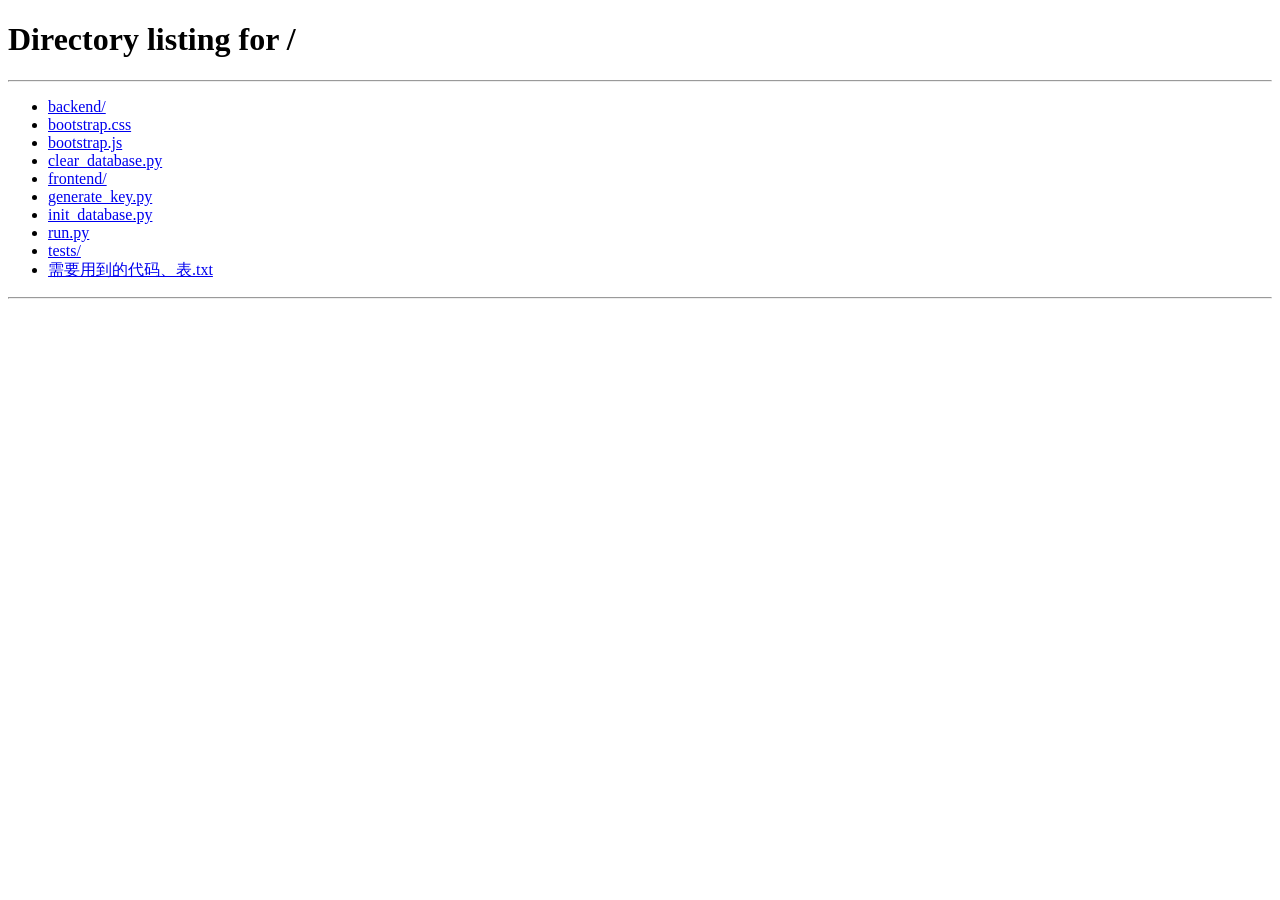
==== frontend/pages/admin-dashboard.html @ fc2952e3 "EMIS v1.3" ====
<!DOCTYPE html>
<html lang="zh-CN">

<head>
    <meta charset="UTF-8">
    <meta name="viewport" content="width=device-width, initial-scale=1.0">
    <title>管理员仪表板 - 教务管理系统</title>
    <link href="/css/bootstrap.min.css" rel="stylesheet">
    <link href="/css/style.css" rel="stylesheet">
    <style>
        .stat-card {
            transition: transform 0.3s ease;
        }

        .stat-card:hover {
            transform: translateY(-5px);
        }

        .chart-container {
            height: 300px;
            position: relative;
        }
    </style>
</head>

<body>
    <!-- 导航栏 -->
    <nav class="navbar navbar-expand-lg navbar-dark bg-dark">
        <div class="container-fluid">
            <a class="navbar-brand fw-bold" href="#">
                🛡️ 教务管理系统 - 管理员端
            </a>
            <div class="d-flex align-items-center">
                <span class="navbar-text me-3" id="adminName">管理员</span>
                <div class="dropdown">
                    <button class="btn btn-outline-light btn-sm dropdown-toggle" type="button" id="userMenu"
                        data-bs-toggle="dropdown">
                        <span id="currentUser">admin</span>
                    </button>
                    <ul class="dropdown-menu dropdown-menu-end">
                        <li><a class="dropdown-item" href="#" onclick="loadPage('profile')">个人信息</a></li>
                        <li>
                            <hr class="dropdown-divider">
                        </li>
                        <li><a class="dropdown-item" href="/api/auth/logout">注销</a></li>
                    </ul>
                </div>
            </div>
        </div>
    </nav>

    <!-- 主体内容 -->
    <div class="container-fluid mt-3">
        <div class="row">
            <!-- 侧边栏 -->
            <div class="col-lg-2 col-md-3 mb-3">
                <div class="card">
                    <div class="card-body">
                        <ul class="nav flex-column" id="sidebarMenu">
                            <li class="nav-item mb-2">
                                <button class="btn btn-outline-primary w-100 text-start" data-page="dashboard">
                                    仪表板
                                </button>
                            </li>
                            <li class="nav-item mb-2">
                                <button class="btn btn-outline-primary w-100 text-start" data-page="users">
                                    用户管理
                                </button>
                            </li>
                            <li class="nav-item mb-2">
                                <button class="btn btn-outline-primary w-100 text-start" data-page="students">
                                    学生管理
                                </button>
                            </li>
                            <li class="nav-item mb-2">
                                <button class="btn btn-outline-primary w-100 text-start" data-page="teachers">
                                    教师管理
                                </button>
                            </li>
                            <li class="nav-item mb-2">
                                <button class="btn btn-outline-primary w-100 text-start" data-page="courses">
                                    课程管理
                                </button>
                            </li>
                            <li class="nav-item mb-2">
                                <button class="btn btn-outline-primary w-100 text-start" data-page="logs">
                                    系统日志
                                </button>
                            </li>
                            <li class="nav-item mb-2">
                                <button class="btn btn-outline-primary w-100 text-start" data-page="security">
                                    安全审计
                                </button>
                            </li>
                        </ul>
                    </div>
                </div>
            </div>

            <!-- 主要内容区 -->
            <div class="col-lg-10 col-md-9">
                <div class="card">
                    <div class="card-body" id="mainContent">
                        <div class="text-center py-5">
                            <div class="spinner-border text-primary" role="status">
                                <span class="visually-hidden">加载中...</span>
                            </div>
                            <p class="mt-3">正在加载管理员仪表板...</p>
                        </div>
                    </div>
                </div>
            </div>
        </div>
    </div>

    <script src="/js/bootstrap.bundle.min.js"></script>
    <script>
        document.addEventListener('DOMContentLoaded', function () {
            checkAdminStatus();
            initializePage();
        });

        // 检查管理员状态
        async function checkAdminStatus() {
            try {
                const response = await fetch('/api/auth/current-user');
                if (!response.ok) {
                    window.location.href = '/';
                    return;
                }

                const user = await response.json();
                if (user.role !== 'admin') {
                    alert('权限不足，需要管理员权限');
                    window.location.href = '/';
                    return;
                }

                document.getElementById('adminName').textContent = user.name || user.username;
                document.getElementById('currentUser').textContent = user.username;
            } catch (error) {
                console.error('检查登录状态失败:', error);
                window.location.href = '/';
            }
        }

        // 初始化页面
        function initializePage() {
            const sidebarButtons = document.querySelectorAll('#sidebarMenu button');
            sidebarButtons.forEach(button => {
                button.addEventListener('click', function () {
                    sidebarButtons.forEach(btn => {
                        btn.classList.remove('active', 'btn-primary');
                        btn.classList.add('btn-outline-primary');
                    });

                    this.classList.remove('btn-outline-primary');
                    this.classList.add('active', 'btn-primary');

                    const page = this.dataset.page;
                    loadPage(page);
                });
            });

            loadPage('dashboard');
        }

        // 加载页面
        async function loadPage(page) {
            const mainContent = document.getElementById('mainContent');
            mainContent.innerHTML = `
                <div class="text-center py-5">
                    <div class="spinner-border text-primary" role="status">
                        <span class="visually-hidden">加载中...</span>
                    </div>
                    <p class="mt-3">正在加载...</p>
                </div>
            `;

            try {
                switch (page) {
                    case 'dashboard':
                        await loadDashboard();
                        break;
                    case 'users':
                        await loadUsers();
                        break;
                    case 'students':
                        await loadStudents();
                        break;
                    case 'teachers':
                        await loadTeachers();
                        break;
                    case 'courses':
                        await loadCourses();
                        break;
                    case 'logs':
                        await loadLogs();
                        break;
                    case 'security':
                        await loadSecurity();
                        break;
                    case 'profile':
                        await loadProfile();
                        break;
                    default:
                        await loadDashboard();
                }
            } catch (error) {
                console.error('加载页面失败:', error);
                showError('加载页面失败: ' + error.message);
            }
        }

        // 显示错误
        function showError(message) {
            const mainContent = document.getElementById('mainContent');
            mainContent.innerHTML = `
                <div class="alert alert-danger">
                    <h5 class="alert-heading">错误</h5>
                    <p>${message}</p>
                    <button class="btn btn-primary" onclick="location.reload()">刷新页面</button>
                </div>
            `;
        }

        // 加载仪表板
        async function loadDashboard() {
            try {
                // 获取统计数据
                const [usersRes, studentsRes, teachersRes, coursesRes, logsRes] = await Promise.all([
                    fetch('/api/admin/stats/users'),
                    fetch('/api/admin/stats/students'),
                    fetch('/api/admin/stats/teachers'),
                    fetch('/api/admin/stats/courses'),
                    fetch('/api/admin/stats/logs')
                ]);

                // 由于这些API端点可能还未实现，我们使用模拟数据
                const stats = {
                    totalUsers: 150,
                    activeUsers: 142,
                    totalStudents: 120,
                    totalTeachers: 25,
                    totalCourses: 45,
                    activeCourses: 40,
                    recentLogs: 256
                };

                const mainContent = document.getElementById('mainContent');
                mainContent.innerHTML = `
                    <h4 class="mb-4">系统仪表板</h4>
                    
                    <div class="row mb-4">
                        <div class="col-md-3 mb-3">
                            <div class="card stat-card bg-primary text-white">
                                <div class="card-body">
                                    <h5 class="card-title">用户总数</h5>
                                    <h2 class="display-4">${stats.totalUsers}</h2>
                                    <p class="card-text">${stats.activeUsers} 活跃用户</p>
                                </div>
                            </div>
                        </div>
                        <div class="col-md-3 mb-3">
                            <div class="card stat-card bg-success text-white">
                                <div class="card-body">
                                    <h5 class="card-title">学生</h5>
                                    <h2 class="display-4">${stats.totalStudents}</h2>
                                    <p class="card-text">在读学生</p>
                                </div>
                            </div>
                        </div>
                        <div class="col-md-3 mb-3">
                            <div class="card stat-card bg-info text-white">
                                <div class="card-body">
                                    <h5 class="card-title">教师</h5>
                                    <h2 class="display-4">${stats.totalTeachers}</h2>
                                    <p class="card-text">在职教师</p>
                                </div>
                            </div>
                        </div>
                        <div class="col-md-3 mb-3">
                            <div class="card stat-card bg-warning text-white">
                                <div class="card-body">
                                    <h5 class="card-title">课程</h5>
                                    <h2 class="display-4">${stats.totalCourses}</h2>
                                    <p class="card-text">${stats.activeCourses} 门进行中</p>
                                </div>
                            </div>
                        </div>
                    </div>
                    
                    <div class="row">
                        <div class="col-md-8">
                            <div class="card">
                                <div class="card-header">
                                    <h5 class="mb-0">近期活动</h5>
                                </div>
                                <div class="card-body">
                                    <div class="alert alert-info">
                                        <p class="mb-0">系统日志功能已记录 ${stats.recentLogs} 条操作记录</p>
                                        <a href="#" class="btn btn-sm btn-primary mt-2" onclick="loadPage('logs')">查看日志</a>
                                    </div>
                                </div>
                            </div>
                        </div>
                        <div class="col-md-4">
                            <div class="card">
                                <div class="card-header">
                                    <h5 class="mb-0">快速操作</h5>
                                </div>
                                <div class="card-body">
                                    <div class="d-grid gap-2">
                                        <button class="btn btn-outline-primary" data-page="users">管理用户</button>
                                        <button class="btn btn-outline-success" data-page="courses">管理课程</button>
                                        <button class="btn btn-outline-info" data-page="logs">查看日志</button>
                                        <button class="btn btn-outline-warning" data-page="security">安全审计</button>
                                    </div>
                                </div>
                            </div>
                        </div>
                    </div>
                    
                    <div class="card mt-4">
                        <div class="card-header">
                            <h5 class="mb-0">系统信息</h5>
                        </div>
                        <div class="card-body">
                            <ul class="list-group list-group-flush">
                                <li class="list-group-item">
                                    <strong>系统版本：</strong>教务管理系统 v1.0
                                </li>
                                <li class="list-group-item">
                                    <strong>数据加密：</strong>已启用（AES-256 + bcrypt）
                                </li>
                                <li class="list-group-item">
                                    <strong>最后检查：</strong>${new Date().toLocaleString()}
                                </li>
                            </ul>
                        </div>
                    </div>
                `;

                // 添加快速操作按钮事件
                mainContent.querySelectorAll('[data-page]').forEach(button => {
                    button.addEventListener('click', function () {
                        const page = this.dataset.page;
                        loadPage(page);
                    });
                });
            } catch (error) {
                throw error;
            }
        }

        // 其他管理页面函数（用户管理、学生管理、教师管理、课程管理、日志管理、安全审计）
        // 由于篇幅限制，这里只展示框架，实际实现需要调用相应的API端点

        // 加载用户管理
        async function loadUsers() {
            const mainContent = document.getElementById('mainContent');
            mainContent.innerHTML = `
                <div class="d-flex justify-content-between align-items-center mb-4">
                    <h4>用户管理</h4>
                    <button class="btn btn-primary" onclick="addUser()">
                        添加用户
                    </button>
                </div>
                
                <div class="alert alert-info">
                    用户管理功能正在开发中...
                </div>
                
                <div class="text-center py-5">
                    <p class="text-muted">请等待后续更新</p>
                </div>
            `;
        }

        // 加载学生管理
        async function loadStudents() {
            const mainContent = document.getElementById('mainContent');
            mainContent.innerHTML = `
                <h4 class="mb-4">学生管理</h4>
                <div class="alert alert-info">
                    学生管理功能正在开发中...
                </div>
            `;
        }

        // 加载教师管理
        async function loadTeachers() {
            const mainContent = document.getElementById('mainContent');
            mainContent.innerHTML = `
                <h4 class="mb-4">教师管理</h4>
                <div class="alert alert-info">
                    教师管理功能正在开发中...
                </div>
            `;
        }

        // 加载课程管理
        async function loadCourses() {
            try {
                const response = await fetch('/api/course/');
                const result = await response.json();

                let coursesHTML = '';
                if (result.success && result.data && result.data.length > 0) {
                    coursesHTML = `
                        <div class="table-responsive">
                            <table class="table table-hover">
                                <thead>
                                    <tr>
                                        <th>课程号</th>
                                        <th>课程名称</th>
                                        <th>学分</th>
                                        <th>类型</th>
                                        <th>学期</th>
                                        <th>教师</th>
                                        <th>容量</th>
                                        <th>操作</th>
                                    </tr>
                                </thead>
                                <tbody>
                                    ${result.data.map(course => `
                                        <tr>
                                            <td>${course.course_id}</td>
                                            <td>${course.course_name}</td>
                                            <td>${course.credits}</td>
                                            <td>
                                                <span class="badge ${course.type === 'compulsory' ? 'bg-primary' : course.type === 'elective' ? 'bg-success' : 'bg-info'}">
                                                    ${course.type_name}
                                                </span>
                                            </td>
                                            <td>${course.semester}</td>
                                            <td>${course.teacher_name}</td>
                                            <td>${course.current_enrollment}/${course.capacity}</td>
                                            <td>
                                                <button class="btn btn-sm btn-outline-primary" onclick="viewCourse('${course.course_id}')">
                                                    查看
                                                </button>
                                                <button class="btn btn-sm btn-outline-danger ms-1" onclick="deleteCourse('${course.course_id}', '${course.course_name}')">
                                                    删除
                                                </button>
                                            </td>
                                        </tr>
                                    `).join('')}
                                </tbody>
                            </table>
                        </div>
                    `;
                } else {
                    coursesHTML = `
                        <div class="alert alert-warning">
                            暂无课程数据
                        </div>
                    `;
                }

                const mainContent = document.getElementById('mainContent');
                mainContent.innerHTML = `
                    <div class="d-flex justify-content-between align-items-center mb-4">
                        <h4>课程管理</h4>
                        <div>
                            <button class="btn btn-outline-primary" onclick="searchCourses()">
                                搜索课程
                            </button>
                            <button class="btn btn-primary ms-2" onclick="addCourse()">
                                添加课程
                            </button>
                        </div>
                    </div>
                    
                    ${coursesHTML}
                `;
            } catch (error) {
                throw error;
            }
        }

        // 查看课程详情
        function viewCourse(courseId) {
            alert(`查看课程: ${courseId} (功能开发中)`);
        }

        // 删除课程
        async function deleteCourse(courseId, courseName) {
            if (!confirm(`确定要删除课程 "${courseName}" 吗？此操作不可恢复！`)) return;

            try {
                const response = await fetch(`/api/course/${courseId}`, {
                    method: 'DELETE'
                });

                const result = await response.json();
                if (result.success) {
                    alert('课程删除成功');
                    loadCourses();
                } else {
                    alert('删除失败: ' + result.error);
                }
            } catch (error) {
                alert('网络错误，请稍后重试');
            }
        }

        // 搜索课程
        function searchCourses() {
            alert('搜索功能开发中');
        }

        // 添加课程
        function addCourse() {
            alert('添加课程功能开发中');
        }

        // 加载日志管理
        async function loadLogs() {
            const mainContent = document.getElementById('mainContent');
            mainContent.innerHTML = `
                <h4 class="mb-4">系统日志</h4>
                <div class="alert alert-info">
                    日志管理功能正在开发中...
                </div>
            `;
        }

        // 加载安全审计
        async function loadSecurity() {
            const mainContent = document.getElementById('mainContent');
            mainContent.innerHTML = `
                <h4 class="mb-4">安全审计</h4>
                <div class="alert alert-success">
                    <h5 class="alert-heading">安全状态良好</h5>
                    <ul class="mb-0">
                        <li>敏感信息加密：已启用（身份证、手机号）</li>
                        <li>密码存储：bcrypt加盐哈希</li>
                        <li>成绩完整性保护：SHA-256哈希校验</li>
                        <li>操作日志：已启用审计跟踪</li>
                    </ul>
                </div>
            `;
        }

        // 加载个人信息
        async function loadProfile() {
            try {
                const response = await fetch('/api/auth/current-user');
                const user = await response.json();

                const mainContent = document.getElementById('mainContent');
                mainContent.innerHTML = `
                    <h4 class="mb-4">管理员信息</h4>
                    
                    <div class="card">
                        <div class="card-body">
                            <div class="row">
                                <div class="col-md-6">
                                    <div class="mb-3">
                                        <label class="form-label">用户名</label>
                                        <p class="fs-5">${user.username}</p>
                                    </div>
                                    <div class="mb-3">
                                        <label class="form-label">角色</label>
                                        <p class="fs-5">
                                            <span class="badge bg-danger">管理员</span>
                                        </p>
                                    </div>
                                </div>
                                <div class="col-md-6">
                                    <div class="mb-3">
                                        <label class="form-label">用户ID</label>
                                        <p class="fs-5">${user.user_id}</p>
                                    </div>
                                    <div class="mb-3">
                                        <label class="form-label">状态</label>
                                        <p class="fs-5">
                                            <span class="badge ${user.status === 'active' ? 'bg-success' : 'bg-warning'}">
                                                ${user.status === 'active' ? '活跃' : '禁用'}
                                            </span>
                                        </p>
                                    </div>
                                </div>
                            </div>
                            
                            ${user.last_login ? `
                                <div class="alert alert-info">
                                    <strong>最后登录：</strong>${new Date(user.last_login).toLocaleString()}
                                </div>
                            ` : ''}
                        </div>
                    </div>
                `;
            } catch (error) {
                throw error;
            }
        }
    </script>
</body>

</html>
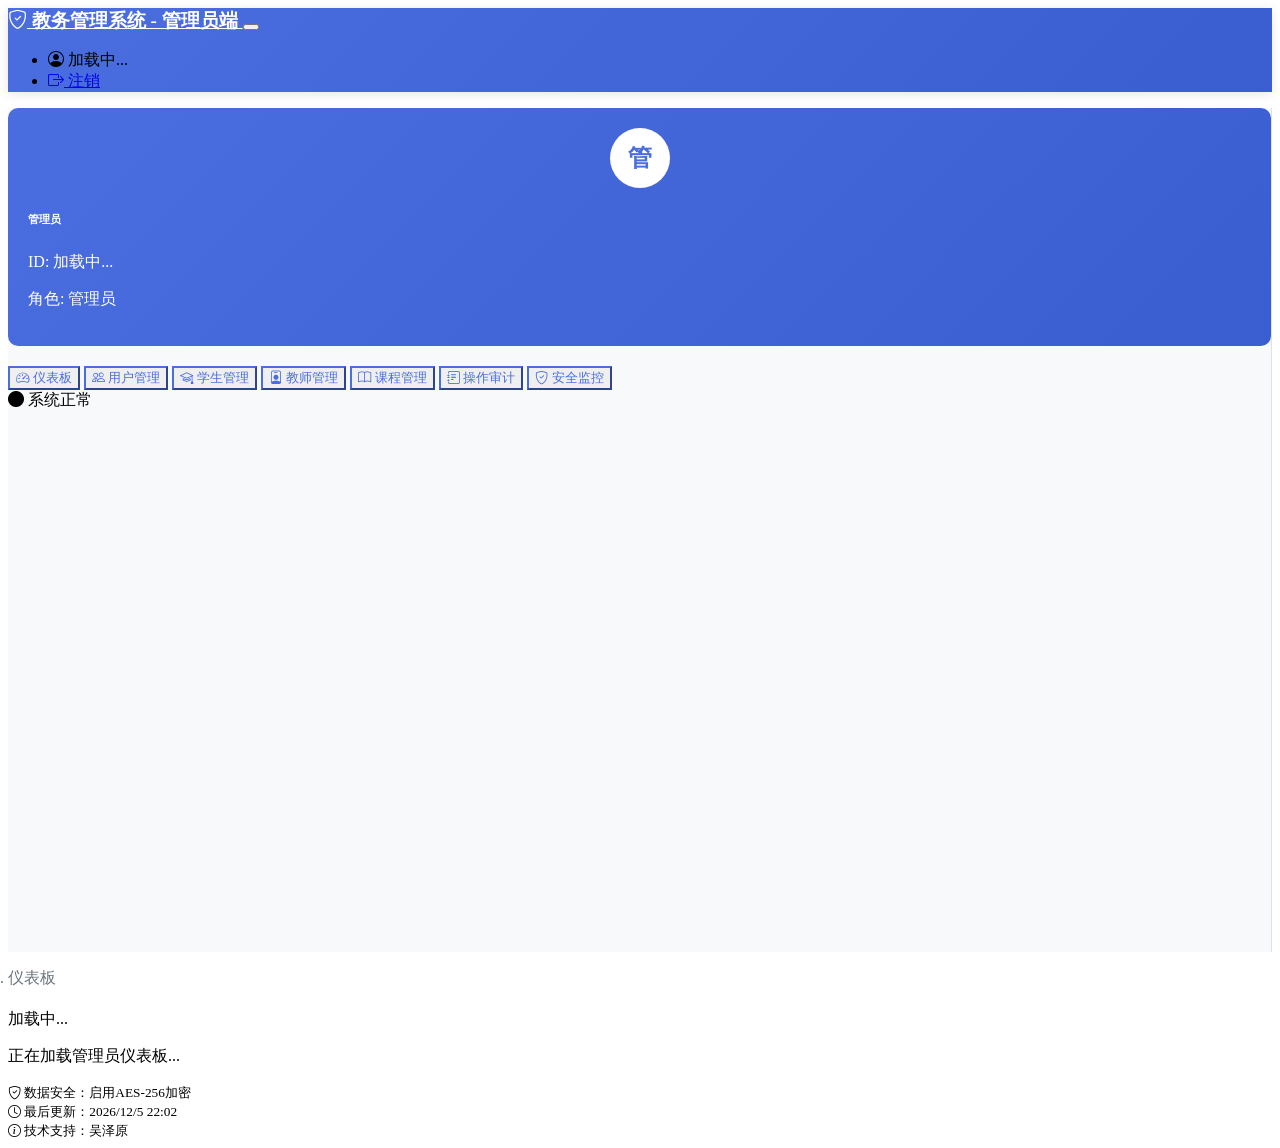
==== commit 322358e6: "EMIS v2.0" ====
--- a/frontend/pages/admin-dashboard.html
+++ b/frontend/pages/admin-dashboard.html
@@ -5,107 +5,418 @@
     <meta charset="UTF-8">
     <meta name="viewport" content="width=device-width, initial-scale=1.0">
     <title>管理员仪表板 - 教务管理系统</title>
+
+    <!-- Bootstrap 5 CSS -->
     <link href="/css/bootstrap.min.css" rel="stylesheet">
+
+    <!-- Bootstrap Icons -->
+    <link rel="stylesheet" href="https://cdn.jsdelivr.net/npm/bootstrap-icons@1.10.0/font/bootstrap-icons.css">
+
+    <!-- 自定义CSS -->
     <link href="/css/style.css" rel="stylesheet">
+
+    <!-- 管理员特定样式 -->
     <style>
+        /* 管理员主题颜色 */
+        :root {
+            --admin-primary: #4a6ee0;
+            --admin-secondary: #6c757d;
+            --admin-success: #28a745;
+            --admin-danger: #dc3545;
+            --admin-warning: #ffc107;
+            --admin-info: #17a2b8;
+        }
+
+        /* 导航栏样式 */
+        .navbar-admin {
+            background: linear-gradient(135deg, var(--admin-primary) 0%, #3a5ed0 100%);
+            box-shadow: 0 2px 10px rgba(0, 0, 0, 0.1);
+        }
+
+        .navbar-admin .navbar-brand {
+            color: white;
+            font-weight: 700;
+            font-size: 1.2rem;
+        }
+
+        .navbar-admin .navbar-brand:hover {
+            color: rgba(255, 255, 255, 0.9);
+        }
+
+        /* 侧边栏样式 */
+        .admin-sidebar {
+            background: #f8f9fa;
+            border-right: 1px solid #dee2e6;
+            min-height: calc(100vh - 56px);
+        }
+
+        .admin-sidebar .nav-link {
+            color: #495057;
+            padding: 12px 15px;
+            border-radius: 6px;
+            margin-bottom: 5px;
+            transition: all 0.3s ease;
+        }
+
+        .admin-sidebar .nav-link:hover {
+            background-color: #e9ecef;
+            color: var(--admin-primary);
+        }
+
+        .admin-sidebar .nav-link.active {
+            background-color: var(--admin-primary);
+            color: white;
+            font-weight: 600;
+        }
+
+        .admin-sidebar .nav-link i {
+            width: 20px;
+            text-align: center;
+            margin-right: 10px;
+        }
+
+        /* 管理员信息卡片 */
+        .admin-info-card {
+            background: linear-gradient(135deg, var(--admin-primary) 0%, #3a5ed0 100%);
+            color: white;
+            border-radius: 10px;
+            padding: 20px;
+            margin-bottom: 20px;
+        }
+
+        .admin-info-card .admin-avatar {
+            width: 60px;
+            height: 60px;
+            background: white;
+            color: var(--admin-primary);
+            border-radius: 50%;
+            display: flex;
+            align-items: center;
+            justify-content: center;
+            font-size: 24px;
+            font-weight: bold;
+            margin: 0 auto 15px;
+        }
+
+        /* 统计卡片样式 */
         .stat-card {
-            transition: transform 0.3s ease;
+            border: none;
+            border-radius: 10px;
+            overflow: hidden;
+            transition: transform 0.3s ease, box-shadow 0.3s ease;
         }
 
         .stat-card:hover {
             transform: translateY(-5px);
-        }
-
-        .chart-container {
-            height: 300px;
-            position: relative;
+            box-shadow: 0 10px 20px rgba(0, 0, 0, 0.1);
+        }
+
+        .stat-card .card-header {
+            border: none;
+            font-weight: 600;
+        }
+
+        .stat-card .stat-number {
+            font-size: 2.5rem;
+            font-weight: 700;
+            margin: 10px 0;
+        }
+
+        /* 表格样式增强 */
+        .table-admin {
+            border-radius: 8px;
+            overflow: hidden;
+        }
+
+        .table-admin thead th {
+            background-color: #f8f9fa;
+            border-bottom: 2px solid #dee2e6;
+            font-weight: 600;
+            color: #495057;
+        }
+
+        .table-admin tbody tr {
+            transition: background-color 0.2s ease;
+        }
+
+        .table-admin tbody tr:hover {
+            background-color: rgba(74, 110, 224, 0.05);
+        }
+
+        /* 按钮样式 */
+        .btn-admin {
+            background-color: var(--admin-primary);
+            border-color: var(--admin-primary);
+            color: white;
+            font-weight: 500;
+            padding: 8px 16px;
+            border-radius: 6px;
+        }
+
+        .btn-admin:hover {
+            background-color: #3a5ed0;
+            border-color: #3a5ed0;
+            color: white;
+        }
+
+        .btn-outline-admin {
+            border-color: var(--admin-primary);
+            color: var(--admin-primary);
+        }
+
+        .btn-outline-admin:hover {
+            background-color: var(--admin-primary);
+            color: white;
+        }
+
+        /* 徽章样式 */
+        .badge-admin {
+            background-color: var(--admin-primary);
+        }
+
+        .badge-success-admin {
+            background-color: var(--admin-success);
+        }
+
+        .badge-danger-admin {
+            background-color: var(--admin-danger);
+        }
+
+        .badge-warning-admin {
+            background-color: var(--admin-warning);
+        }
+
+        .badge-info-admin {
+            background-color: var(--admin-info);
+        }
+
+        /* 面包屑导航 */
+        .breadcrumb-admin {
+            background-color: transparent;
+            padding: 0;
+            margin-bottom: 20px;
+        }
+
+        .breadcrumb-admin .breadcrumb-item a {
+            color: var(--admin-primary);
+            text-decoration: none;
+        }
+
+        .breadcrumb-admin .breadcrumb-item.active {
+            color: #6c757d;
+        }
+
+        /* 加载动画 */
+        .loading-overlay {
+            position: fixed;
+            top: 0;
+            left: 0;
+            right: 0;
+            bottom: 0;
+            background: rgba(255, 255, 255, 0.9);
+            display: flex;
+            align-items: center;
+            justify-content: center;
+            z-index: 9999;
+        }
+
+        /* 响应式调整 */
+        @media (max-width: 768px) {
+            .admin-sidebar {
+                min-height: auto;
+                border-right: none;
+                border-bottom: 1px solid #dee2e6;
+            }
+
+            .stat-card .stat-number {
+                font-size: 2rem;
+            }
+
+            .navbar-admin .navbar-brand {
+                font-size: 1rem;
+            }
+        }
+
+        /* 安全状态指示器 */
+        .security-status {
+            padding: 10px;
+            border-radius: 6px;
+            font-weight: 500;
+        }
+
+        .security-status.safe {
+            background-color: rgba(40, 167, 69, 0.1);
+            color: var(--admin-success);
+        }
+
+        .security-status.warning {
+            background-color: rgba(255, 193, 7, 0.1);
+            color: var(--admin-warning);
+        }
+
+        .security-status.danger {
+            background-color: rgba(220, 53, 69, 0.1);
+            color: var(--admin-danger);
+        }
+
+        /* 模态框样式 */
+        .modal-admin .modal-header {
+            background-color: var(--admin-primary);
+            color: white;
+        }
+
+        .modal-admin .modal-footer {
+            border-top: 1px solid #dee2e6;
         }
     </style>
 </head>
 
 <body>
     <!-- 导航栏 -->
-    <nav class="navbar navbar-expand-lg navbar-dark bg-dark">
+    <nav class="navbar navbar-expand-lg navbar-admin">
         <div class="container-fluid">
-            <a class="navbar-brand fw-bold" href="#">
-                🛡️ 教务管理系统 - 管理员端
+            <a class="navbar-brand" href="#">
+                <i class="bi bi-shield-check me-2"></i>
+                教务管理系统 - 管理员端
             </a>
-            <div class="d-flex align-items-center">
-                <span class="navbar-text me-3" id="adminName">管理员</span>
-                <div class="dropdown">
-                    <button class="btn btn-outline-light btn-sm dropdown-toggle" type="button" id="userMenu"
-                        data-bs-toggle="dropdown">
-                        <span id="currentUser">admin</span>
-                    </button>
-                    <ul class="dropdown-menu dropdown-menu-end">
-                        <li><a class="dropdown-item" href="#" onclick="loadPage('profile')">个人信息</a></li>
-                        <li>
-                            <hr class="dropdown-divider">
-                        </li>
-                        <li><a class="dropdown-item" href="/api/auth/logout">注销</a></li>
-                    </ul>
-                </div>
+
+            <!-- 移动端切换按钮 -->
+            <button class="navbar-toggler" type="button" data-bs-toggle="collapse" data-bs-target="#adminNavbar">
+                <span class="navbar-toggler-icon"></span>
+            </button>
+
+            <div class="collapse navbar-collapse" id="adminNavbar">
+                <ul class="navbar-nav ms-auto align-items-center">
+                    <li class="nav-item">
+                        <span class="navbar-text text-white me-3" id="adminName">
+                            <i class="bi bi-person-circle me-1"></i>
+                            加载中...
+                        </span>
+                    </li>
+                    <li class="nav-item">
+                        <a href="#" class="btn btn-sm btn-outline-light" id="logoutBtn">
+                            <i class="bi bi-box-arrow-right me-1"></i>
+                            注销
+                        </a>
+                    </li>
+                </ul>
             </div>
         </div>
     </nav>
 
     <!-- 主体内容 -->
-    <div class="container-fluid mt-3">
+    <div class="container-fluid">
         <div class="row">
             <!-- 侧边栏 -->
-            <div class="col-lg-2 col-md-3 mb-3">
-                <div class="card">
-                    <div class="card-body">
-                        <ul class="nav flex-column" id="sidebarMenu">
-                            <li class="nav-item mb-2">
-                                <button class="btn btn-outline-primary w-100 text-start" data-page="dashboard">
-                                    仪表板
-                                </button>
-                            </li>
-                            <li class="nav-item mb-2">
-                                <button class="btn btn-outline-primary w-100 text-start" data-page="users">
-                                    用户管理
-                                </button>
-                            </li>
-                            <li class="nav-item mb-2">
-                                <button class="btn btn-outline-primary w-100 text-start" data-page="students">
-                                    学生管理
-                                </button>
-                            </li>
-                            <li class="nav-item mb-2">
-                                <button class="btn btn-outline-primary w-100 text-start" data-page="teachers">
-                                    教师管理
-                                </button>
-                            </li>
-                            <li class="nav-item mb-2">
-                                <button class="btn btn-outline-primary w-100 text-start" data-page="courses">
-                                    课程管理
-                                </button>
-                            </li>
-                            <li class="nav-item mb-2">
-                                <button class="btn btn-outline-primary w-100 text-start" data-page="logs">
-                                    系统日志
-                                </button>
-                            </li>
-                            <li class="nav-item mb-2">
-                                <button class="btn btn-outline-primary w-100 text-start" data-page="security">
-                                    安全审计
-                                </button>
-                            </li>
-                        </ul>
+            <div class="col-lg-2 col-md-3 admin-sidebar p-0 d-print-none">
+                <div class="p-3">
+                    <!-- 管理员信息卡片 -->
+                    <div class="admin-info-card d-none d-md-block">
+                        <div class="admin-avatar" id="adminAvatar">
+                            管
+                        </div>
+                        <div class="text-center">
+                            <h6 class="mb-1" id="sidebarAdminName">管理员</h6>
+                            <p class="small mb-1" id="sidebarAdminId">ID: 加载中...</p>
+                            <p class="small mb-0" id="sidebarAdminRole">角色: 管理员</p>
+                        </div>
+                    </div>
+
+                    <!-- 导航菜单 -->
+                    <nav class="nav flex-column">
+                        <button class="btn btn-outline-admin text-start mb-2" data-page="dashboard">
+                            <i class="bi bi-speedometer2"></i> 仪表板
+                        </button>
+
+                        <button class="btn btn-outline-admin text-start mb-2" data-page="users">
+                            <i class="bi bi-people"></i> 用户管理
+                        </button>
+
+                        <button class="btn btn-outline-admin text-start mb-2" data-page="students">
+                            <i class="bi bi-mortarboard"></i> 学生管理
+                        </button>
+
+                        <button class="btn btn-outline-admin text-start mb-2" data-page="teachers">
+                            <i class="bi bi-person-badge"></i> 教师管理
+                        </button>
+
+                        <button class="btn btn-outline-admin text-start mb-2" data-page="courses">
+                            <i class="bi bi-book"></i> 课程管理
+                        </button>
+
+                        <button class="btn btn-outline-admin text-start mb-2" data-page="audit">
+                            <i class="bi bi-journal-text"></i> 操作审计
+                        </button>
+
+                        <button class="btn btn-outline-admin text-start mb-2" data-page="security">
+                            <i class="bi bi-shield-check"></i> 安全监控
+                        </button>
+                    </nav>
+
+                    <!-- 系统状态 -->
+                    <div class="card mt-4">
+                        <div class="card-body p-2">
+                            <div class="row text-center small">
+                                <div class="col-12">
+                                    <i class="bi bi-circle-fill text-success me-1"></i>
+                                    <span class="text-muted">系统正常</span>
+                                </div>
+                            </div>
+                        </div>
                     </div>
                 </div>
             </div>
 
-            <!-- 主要内容区 -->
-            <div class="col-lg-10 col-md-9">
-                <div class="card">
-                    <div class="card-body" id="mainContent">
-                        <div class="text-center py-5">
-                            <div class="spinner-border text-primary" role="status">
-                                <span class="visually-hidden">加载中...</span>
+            <!-- 主内容区域 -->
+            <div class="col-lg-10 col-md-9 p-3">
+                <!-- 面包屑导航 -->
+                <nav aria-label="breadcrumb" class="mb-3">
+                    <ol class="breadcrumb breadcrumb-admin" id="breadcrumb">
+                        <li class="breadcrumb-item active">仪表板</li>
+                    </ol>
+                </nav>
+
+                <!-- 主内容卡片 -->
+                <div class="card shadow-sm">
+                    <div class="card-body p-0">
+                        <div id="mainContent">
+                            <!-- 内容将由JavaScript动态加载 -->
+                            <div class="text-center py-5">
+                                <div class="spinner-border text-primary" role="status">
+                                    <span class="visually-hidden">加载中...</span>
+                                </div>
+                                <p class="mt-3">正在加载管理员仪表板...</p>
                             </div>
-                            <p class="mt-3">正在加载管理员仪表板...</p>
+                        </div>
+                    </div>
+                </div>
+
+                <!-- 页脚信息 -->
+                <div class="row mt-3">
+                    <div class="col-md-12">
+                        <div class="card">
+                            <div class="card-body p-2">
+                                <div class="row text-center">
+                                    <div class="col-md-4 col-sm-12 mb-2 mb-md-0">
+                                        <small class="text-muted">
+                                            <i class="bi bi-shield-check text-success me-1"></i>
+                                            数据安全：启用AES-256加密
+                                        </small>
+                                    </div>
+                                    <div class="col-md-4 col-sm-12 mb-2 mb-md-0">
+                                        <small class="text-muted">
+                                            <i class="bi bi-clock me-1"></i>
+                                            最后更新：<span id="lastUpdateTime">刚刚</span>
+                                        </small>
+                                    </div>
+                                    <div class="col-md-4 col-sm-12">
+                                        <small class="text-muted">
+                                            <i class="bi bi-info-circle me-1"></i>
+                                            技术支持：吴泽原
+                                        </small>
+                                    </div>
+                                </div>
+                            </div>
                         </div>
                     </div>
                 </div>
@@ -113,488 +424,588 @@
         </div>
     </div>
 
+    <!-- 模态框容器（用于动态创建模态框） -->
+    <div id="modalContainer"></div>
+
+    <!-- 消息容器（用于显示临时消息） -->
+    <div id="messageContainer" style="position: fixed; top: 70px; right: 20px; z-index: 1050; max-width: 400px;"></div>
+
+    <!-- JavaScript文件 -->
+
+    <!-- Bootstrap 5 JS Bundle with Popper -->
     <script src="/js/bootstrap.bundle.min.js"></script>
+
+    <!-- 公共工具函数 -->
+    <script src="/js/common.js"></script>
+
+    <!-- 管理员功能模块 -->
+    <script src="/js/admin.js"></script>
+
+    <!-- 页面初始化脚本 -->
     <script>
+        // 页面加载完成后的初始化
         document.addEventListener('DOMContentLoaded', function () {
-            checkAdminStatus();
-            initializePage();
+            console.log('管理员页面DOM加载完成');
+
+            // 设置最后更新时间
+            updateLastUpdateTime();
+
+            // 每分钟更新一次时间
+            setInterval(updateLastUpdateTime, 60000);
+
+            // 绑定侧边栏按钮点击事件
+            bindSidebarEvents();
+
+            // 检查URL参数，如果有指定页面则加载
+            checkUrlPageParam();
+
+            // 添加键盘快捷键
+            setupKeyboardShortcuts();
         });
 
-        // 检查管理员状态
-        async function checkAdminStatus() {
-            try {
-                const response = await fetch('/api/auth/current-user');
-                if (!response.ok) {
-                    window.location.href = '/';
+        /**
+         * 更新最后更新时间显示
+         */
+        function updateLastUpdateTime() {
+            const now = new Date();
+            const timeString = now.toLocaleTimeString('zh-CN', {
+                hour: '2-digit',
+                minute: '2-digit'
+            });
+            const dateString = now.toLocaleDateString('zh-CN');
+
+            const timeElement = document.getElementById('lastUpdateTime');
+            if (timeElement) {
+                timeElement.textContent = `${dateString} ${timeString}`;
+            }
+        }
+
+        /**
+         * 绑定侧边栏事件
+         */
+        function bindSidebarEvents() {
+            const sidebarButtons = document.querySelectorAll('.admin-sidebar button[data-page]');
+            sidebarButtons.forEach(button => {
+                button.addEventListener('click', function () {
+                    const page = this.getAttribute('data-page');
+
+                    // 更新按钮激活状态
+                    sidebarButtons.forEach(btn => {
+                        btn.classList.remove('active', 'btn-admin');
+                        btn.classList.add('btn-outline-admin');
+                    });
+
+                    this.classList.remove('btn-outline-admin');
+                    this.classList.add('active', 'btn-admin');
+
+                    // 加载页面
+                    if (typeof adminDashboard !== 'undefined' && adminDashboard.loadPage) {
+                        adminDashboard.loadPage(page);
+                    }
+
+                    // 更新面包屑导航
+                    updateBreadcrumb(page);
+
+                    // 更新URL（不刷新页面）
+                    updateUrlPageParam(page);
+                });
+            });
+        }
+
+        /**
+         * 更新面包屑导航
+         */
+        function updateBreadcrumb(page) {
+            const breadcrumb = document.getElementById('breadcrumb');
+            if (!breadcrumb) return;
+
+            const pageNames = {
+                'dashboard': '仪表板',
+                'users': '用户管理',
+                'students': '学生管理',
+                'teachers': '教师管理',
+                'courses': '课程管理',
+                'audit': '操作审计',
+                'security': '安全监控'
+            };
+
+            const pageName = pageNames[page] || page;
+
+            breadcrumb.innerHTML = `
+                <li class="breadcrumb-item">
+                    <a href="#" onclick="loadPage('dashboard')">首页</a>
+                </li>
+                <li class="breadcrumb-item active">${pageName}</li>
+            `;
+        }
+
+        /**
+         * 检查URL参数并加载相应页面
+         */
+        function checkUrlPageParam() {
+            const urlParams = new URLSearchParams(window.location.search);
+            const page = urlParams.get('page');
+
+            if (page && typeof adminDashboard !== 'undefined' && adminDashboard.loadPage) {
+                // 找到对应的侧边栏按钮并点击
+                const sidebarButton = document.querySelector(`.admin-sidebar button[data-page="${page}"]`);
+                if (sidebarButton) {
+                    sidebarButton.click();
+                }
+            }
+        }
+
+        /**
+         * 更新URL页面参数
+         */
+        function updateUrlPageParam(page) {
+            const url = new URL(window.location);
+            if (page === 'dashboard') {
+                url.searchParams.delete('page');
+            } else {
+                url.searchParams.set('page', page);
+            }
+            window.history.pushState({}, '', url);
+        }
+
+        /**
+         * 加载页面（供面包屑导航使用）
+         */
+        function loadPage(page) {
+            if (typeof adminDashboard !== 'undefined' && adminDashboard.loadPage) {
+                adminDashboard.loadPage(page);
+            }
+            updateUrlPageParam(page);
+            return false; // 阻止链接默认行为
+        }
+
+        /**
+         * 设置键盘快捷键
+         */
+        function setupKeyboardShortcuts() {
+            document.addEventListener('keydown', function (e) {
+                // 检查是否在输入框中，如果是则不触发快捷键
+                if (e.target.tagName === 'INPUT' || e.target.tagName === 'TEXTAREA' || e.target.isContentEditable) {
                     return;
                 }
 
-                const user = await response.json();
-                if (user.role !== 'admin') {
-                    alert('权限不足，需要管理员权限');
-                    window.location.href = '/';
-                    return;
+                // Alt + 数字键：快速导航
+                if (e.altKey) {
+                    switch (e.key) {
+                        case '1':
+                            e.preventDefault();
+                            loadPage('dashboard');
+                            break;
+                        case '2':
+                            e.preventDefault();
+                            loadPage('users');
+                            break;
+                        case '3':
+                            e.preventDefault();
+                            loadPage('students');
+                            break;
+                        case '4':
+                            e.preventDefault();
+                            loadPage('teachers');
+                            break;
+                        case '5':
+                            e.preventDefault();
+                            loadPage('courses');
+                            break;
+                        case '6':
+                            e.preventDefault();
+                            loadPage('audit');
+                            break;
+                        case '7':
+                            e.preventDefault();
+                            loadPage('security');
+                            break;
+                        case 'r':
+                        case 'R':
+                            e.preventDefault();
+                            if (typeof adminDashboard !== 'undefined' && adminDashboard.currentPage) {
+                                adminDashboard.loadPage(adminDashboard.currentPage);
+                            }
+                            break;
+                    }
                 }
 
-                document.getElementById('adminName').textContent = user.name || user.username;
-                document.getElementById('currentUser').textContent = user.username;
-            } catch (error) {
-                console.error('检查登录状态失败:', error);
-                window.location.href = '/';
-            }
-        }
-
-        // 初始化页面
-        function initializePage() {
-            const sidebarButtons = document.querySelectorAll('#sidebarMenu button');
-            sidebarButtons.forEach(button => {
-                button.addEventListener('click', function () {
-                    sidebarButtons.forEach(btn => {
-                        btn.classList.remove('active', 'btn-primary');
-                        btn.classList.add('btn-outline-primary');
+                // ESC键：关闭所有模态框
+                if (e.key === 'Escape') {
+                    const modals = document.querySelectorAll('.modal.show');
+                    modals.forEach(modal => {
+                        const modalInstance = bootstrap.Modal.getInstance(modal);
+                        if (modalInstance) {
+                            modalInstance.hide();
+                        }
                     });
-
-                    this.classList.remove('btn-outline-primary');
-                    this.classList.add('active', 'btn-primary');
-
-                    const page = this.dataset.page;
-                    loadPage(page);
-                });
+                }
             });
-
-            loadPage('dashboard');
-        }
-
-        // 加载页面
-        async function loadPage(page) {
-            const mainContent = document.getElementById('mainContent');
-            mainContent.innerHTML = `
-                <div class="text-center py-5">
-                    <div class="spinner-border text-primary" role="status">
-                        <span class="visually-hidden">加载中...</span>
+        }
+
+        /**
+         * 显示加载覆盖层
+         */
+        function showLoadingOverlay(message = '加载中...') {
+            let overlay = document.getElementById('loadingOverlay');
+
+            if (!overlay) {
+                overlay = document.createElement('div');
+                overlay.id = 'loadingOverlay';
+                overlay.className = 'loading-overlay';
+                overlay.innerHTML = `
+                    <div class="text-center">
+                        <div class="spinner-border text-primary" role="status" style="width: 3rem; height: 3rem;">
+                            <span class="visually-hidden">加载中...</span>
+                        </div>
+                        <p class="mt-3 fs-5">${message}</p>
                     </div>
-                    <p class="mt-3">正在加载...</p>
-                </div>
-            `;
-
-            try {
-                switch (page) {
-                    case 'dashboard':
-                        await loadDashboard();
-                        break;
-                    case 'users':
-                        await loadUsers();
-                        break;
-                    case 'students':
-                        await loadStudents();
-                        break;
-                    case 'teachers':
-                        await loadTeachers();
-                        break;
-                    case 'courses':
-                        await loadCourses();
-                        break;
-                    case 'logs':
-                        await loadLogs();
-                        break;
-                    case 'security':
-                        await loadSecurity();
-                        break;
-                    case 'profile':
-                        await loadProfile();
-                        break;
-                    default:
-                        await loadDashboard();
-                }
-            } catch (error) {
-                console.error('加载页面失败:', error);
-                showError('加载页面失败: ' + error.message);
-            }
-        }
-
-        // 显示错误
-        function showError(message) {
-            const mainContent = document.getElementById('mainContent');
-            mainContent.innerHTML = `
-                <div class="alert alert-danger">
-                    <h5 class="alert-heading">错误</h5>
-                    <p>${message}</p>
-                    <button class="btn btn-primary" onclick="location.reload()">刷新页面</button>
-                </div>
-            `;
-        }
-
-        // 加载仪表板
-        async function loadDashboard() {
-            try {
-                // 获取统计数据
-                const [usersRes, studentsRes, teachersRes, coursesRes, logsRes] = await Promise.all([
-                    fetch('/api/admin/stats/users'),
-                    fetch('/api/admin/stats/students'),
-                    fetch('/api/admin/stats/teachers'),
-                    fetch('/api/admin/stats/courses'),
-                    fetch('/api/admin/stats/logs')
-                ]);
-
-                // 由于这些API端点可能还未实现，我们使用模拟数据
-                const stats = {
-                    totalUsers: 150,
-                    activeUsers: 142,
-                    totalStudents: 120,
-                    totalTeachers: 25,
-                    totalCourses: 45,
-                    activeCourses: 40,
-                    recentLogs: 256
-                };
-
-                const mainContent = document.getElementById('mainContent');
-                mainContent.innerHTML = `
-                    <h4 class="mb-4">系统仪表板</h4>
-                    
-                    <div class="row mb-4">
-                        <div class="col-md-3 mb-3">
-                            <div class="card stat-card bg-primary text-white">
-                                <div class="card-body">
-                                    <h5 class="card-title">用户总数</h5>
-                                    <h2 class="display-4">${stats.totalUsers}</h2>
-                                    <p class="card-text">${stats.activeUsers} 活跃用户</p>
+                `;
+                document.body.appendChild(overlay);
+            } else {
+                overlay.style.display = 'flex';
+            }
+        }
+
+        /**
+         * 隐藏加载覆盖层
+         */
+        function hideLoadingOverlay() {
+            const overlay = document.getElementById('loadingOverlay');
+            if (overlay) {
+                overlay.style.display = 'none';
+            }
+        }
+
+        /**
+         * 显示操作确认对话框
+         */
+        function showConfirmDialog(title, message, confirmText = '确定', cancelText = '取消') {
+            return new Promise((resolve) => {
+                const modalHTML = `
+                    <div class="modal fade" id="confirmDialogModal" tabindex="-1">
+                        <div class="modal-dialog">
+                            <div class="modal-content">
+                                <div class="modal-header">
+                                    <h5 class="modal-title">${title}</h5>
+                                    <button type="button" class="btn-close" data-bs-dismiss="modal"></button>
                                 </div>
-                            </div>
-                        </div>
-                        <div class="col-md-3 mb-3">
-                            <div class="card stat-card bg-success text-white">
-                                <div class="card-body">
-                                    <h5 class="card-title">学生</h5>
-                                    <h2 class="display-4">${stats.totalStudents}</h2>
-                                    <p class="card-text">在读学生</p>
+                                <div class="modal-body">
+                                    <p>${message}</p>
                                 </div>
-                            </div>
-                        </div>
-                        <div class="col-md-3 mb-3">
-                            <div class="card stat-card bg-info text-white">
-                                <div class="card-body">
-                                    <h5 class="card-title">教师</h5>
-                                    <h2 class="display-4">${stats.totalTeachers}</h2>
-                                    <p class="card-text">在职教师</p>
-                                </div>
-                            </div>
-                        </div>
-                        <div class="col-md-3 mb-3">
-                            <div class="card stat-card bg-warning text-white">
-                                <div class="card-body">
-                                    <h5 class="card-title">课程</h5>
-                                    <h2 class="display-4">${stats.totalCourses}</h2>
-                                    <p class="card-text">${stats.activeCourses} 门进行中</p>
+                                <div class="modal-footer">
+                                    <button type="button" class="btn btn-secondary" data-bs-dismiss="modal" id="cancelBtn">${cancelText}</button>
+                                    <button type="button" class="btn btn-primary" id="confirmBtn">${confirmText}</button>
                                 </div>
                             </div>
                         </div>
                     </div>
-                    
-                    <div class="row">
-                        <div class="col-md-8">
-                            <div class="card">
-                                <div class="card-header">
-                                    <h5 class="mb-0">近期活动</h5>
-                                </div>
-                                <div class="card-body">
-                                    <div class="alert alert-info">
-                                        <p class="mb-0">系统日志功能已记录 ${stats.recentLogs} 条操作记录</p>
-                                        <a href="#" class="btn btn-sm btn-primary mt-2" onclick="loadPage('logs')">查看日志</a>
-                                    </div>
-                                </div>
-                            </div>
-                        </div>
-                        <div class="col-md-4">
-                            <div class="card">
-                                <div class="card-header">
-                                    <h5 class="mb-0">快速操作</h5>
-                                </div>
-                                <div class="card-body">
-                                    <div class="d-grid gap-2">
-                                        <button class="btn btn-outline-primary" data-page="users">管理用户</button>
-                                        <button class="btn btn-outline-success" data-page="courses">管理课程</button>
-                                        <button class="btn btn-outline-info" data-page="logs">查看日志</button>
-                                        <button class="btn btn-outline-warning" data-page="security">安全审计</button>
-                                    </div>
-                                </div>
-                            </div>
+                `;
+
+                const modalContainer = document.getElementById('modalContainer');
+                modalContainer.innerHTML = modalHTML;
+
+                const modal = new bootstrap.Modal(document.getElementById('confirmDialogModal'));
+                modal.show();
+
+                document.getElementById('confirmBtn').addEventListener('click', () => {
+                    modal.hide();
+                    resolve(true);
+                });
+
+                document.getElementById('cancelBtn').addEventListener('click', () => {
+                    modal.hide();
+                    resolve(false);
+                });
+
+                // 监听模态框隐藏事件
+                document.getElementById('confirmDialogModal').addEventListener('hidden.bs.modal', () => {
+                    resolve(false);
+                });
+            });
+        }
+
+        /**
+         * 显示成功消息
+         */
+        function showSuccessMessage(message, duration = 3000) {
+            showMessage(message, 'success', duration);
+        }
+
+        /**
+         * 显示错误消息
+         */
+        function showErrorMessage(message, duration = 5000) {
+            showMessage(message, 'danger', duration);
+        }
+
+        /**
+         * 显示警告消息
+         */
+        function showWarningMessage(message, duration = 4000) {
+            showMessage(message, 'warning', duration);
+        }
+
+        /**
+         * 显示信息消息
+         */
+        function showInfoMessage(message, duration = 4000) {
+            showMessage(message, 'info', duration);
+        }
+
+        /**
+         * 显示消息（通用函数）
+         */
+        function showMessage(message, type = 'info', duration = 3000) {
+            const messageContainer = document.getElementById('messageContainer');
+
+            // 创建消息元素
+            const messageDiv = document.createElement('div');
+            messageDiv.className = `alert alert-${type} alert-dismissible fade show`;
+            messageDiv.innerHTML = `
+                <div class="d-flex align-items-center">
+                    <div class="flex-grow-1">
+                        ${message}
+                    </div>
+                    <button type="button" class="btn-close ms-2" data-bs-dismiss="alert"></button>
+                </div>
+            `;
+
+            // 添加到消息容器
+            messageContainer.appendChild(messageDiv);
+
+            // 自动消失（如果是成功或信息类型）
+            if (type === 'success' || type === 'info') {
+                setTimeout(() => {
+                    if (messageDiv.parentNode) {
+                        messageDiv.remove();
+                    }
+                }, duration);
+            }
+
+            // 确保消息容器最多显示3条消息
+            while (messageContainer.children.length > 3) {
+                messageContainer.removeChild(messageContainer.firstChild);
+            }
+        }
+
+        /**
+         * 复制文本到剪贴板
+         */
+        async function copyToClipboard(text) {
+            try {
+                await navigator.clipboard.writeText(text);
+                showSuccessMessage('已复制到剪贴板');
+                return true;
+            } catch (error) {
+                console.error('复制失败:', error);
+                showErrorMessage('复制失败，请手动复制');
+                return false;
+            }
+        }
+
+        /**
+         * 格式化日期时间
+         */
+        function formatDateTime(dateString) {
+            if (!dateString) return '';
+
+            try {
+                const date = new Date(dateString);
+                if (isNaN(date.getTime())) return dateString;
+
+                const year = date.getFullYear();
+                const month = String(date.getMonth() + 1).padStart(2, '0');
+                const day = String(date.getDate()).padStart(2, '0');
+                const hours = String(date.getHours()).padStart(2, '0');
+                const minutes = String(date.getMinutes()).padStart(2, '0');
+
+                return `${year}-${month}-${day} ${hours}:${minutes}`;
+            } catch (error) {
+                return dateString;
+            }
+        }
+
+        /**
+         * 验证邮箱格式
+         */
+        function isValidEmail(email) {
+            const emailRegex = /^[^\s@]+@[^\s@]+\.[^\s@]+$/;
+            return emailRegex.test(email);
+        }
+
+        /**
+         * 验证手机号格式（中国）
+         */
+        function isValidPhone(phone) {
+            const phoneRegex = /^1[3-9]\d{9}$/;
+            return phoneRegex.test(phone);
+        }
+
+        /**
+         * 验证身份证号格式（中国）
+         */
+        function isValidIdCard(idCard) {
+            if (!idCard) return false;
+
+            // 基本格式验证
+            const idCardRegex = /^[1-9]\d{5}(18|19|20)\d{2}(0[1-9]|1[0-2])(0[1-9]|[12]\d|3[01])\d{3}[\dX]$/;
+            if (!idCardRegex.test(idCard)) {
+                return false;
+            }
+
+            // 校验码验证
+            const idCardArray = idCard.split('');
+
+            // 加权因子
+            const factor = [7, 9, 10, 5, 8, 4, 2, 1, 6, 3, 7, 9, 10, 5, 8, 4, 2];
+
+            // 校验码对应值
+            const parity = ['1', '0', 'X', '9', '8', '7', '6', '5', '4', '3', '2'];
+
+            let sum = 0;
+            for (let i = 0; i < 17; i++) {
+                sum += parseInt(idCardArray[i]) * factor[i];
+            }
+
+            const mod = sum % 11;
+            return parity[mod] === idCardArray[17].toUpperCase();
+        }
+
+        /**
+         * 页面卸载前的确认
+         */
+        window.addEventListener('beforeunload', function (e) {
+            // 检查是否有未保存的更改
+            const unsavedChanges = document.querySelectorAll('[data-unsaved="true"]');
+
+            if (unsavedChanges.length > 0) {
+                e.preventDefault();
+                e.returnValue = '您有未保存的更改，确定要离开吗？';
+            }
+        });
+
+        /**
+         * 标记表单为有未保存的更改
+         */
+        function markFormAsUnsaved(formId) {
+            const form = document.getElementById(formId);
+            if (form) {
+                form.setAttribute('data-unsaved', 'true');
+
+                // 监听表单变化
+                form.addEventListener('change', function () {
+                    this.setAttribute('data-unsaved', 'true');
+                });
+
+                // 监听表单提交
+                form.addEventListener('submit', function () {
+                    this.removeAttribute('data-unsaved');
+                });
+            }
+        }
+
+        /**
+         * 清除表单未保存标记
+         */
+        function clearFormUnsavedMark(formId) {
+            const form = document.getElementById(formId);
+            if (form) {
+                form.removeAttribute('data-unsaved');
+            }
+        }
+
+        /**
+         * 导出为Excel的模拟函数
+         */
+        function exportToExcel(data, filename = '导出数据') {
+            showInfoMessage('导出功能开发中，当前为模拟操作');
+
+            // 在实际项目中，这里应该调用后端API生成Excel文件
+            // 或者使用前端库如SheetJS来生成Excel
+
+            console.log('导出数据:', data);
+            console.log('文件名:', filename);
+
+            // 模拟延迟
+            setTimeout(() => {
+                showSuccessMessage(`数据已准备导出: ${filename}.xlsx`);
+            }, 1000);
+        }
+
+        /**
+         * 打印当前页面内容
+         */
+        function printPageContent() {
+            const mainContent = document.getElementById('mainContent');
+            const originalContent = mainContent.innerHTML;
+            const originalTitle = document.title;
+
+            // 设置打印标题
+            document.title = '教务管理系统 - 管理员报告';
+
+            // 只打印主内容区域
+            const printContent = mainContent.innerHTML;
+
+            // 创建打印窗口
+            const printWindow = window.open('', '_blank');
+            printWindow.document.write(`
+                <!DOCTYPE html>
+                <html>
+                <head>
+                    <title>${document.title}</title>
+                    <link href="/css/bootstrap.min.css" rel="stylesheet">
+                    <style>
+                        body { font-family: "Microsoft YaHei", sans-serif; }
+                        .no-print { display: none; }
+                        table { width: 100%; border-collapse: collapse; }
+                        th, td { border: 1px solid #ddd; padding: 8px; }
+                        th { background-color: #f8f9fa; }
+                        .text-center { text-align: center; }
+                        .mb-3 { margin-bottom: 1rem; }
+                        .mt-3 { margin-top: 1rem; }
+                    </style>
+                </head>
+                <body>
+                    <div class="container">
+                        <h3 class="text-center mb-3">${document.title}</h3>
+                        <p class="text-center mb-3">打印时间: ${new Date().toLocaleString('zh-CN')}</p>
+                        <hr>
+                        <div id="printContent">
+                            ${printContent}
                         </div>
                     </div>
-                    
-                    <div class="card mt-4">
-                        <div class="card-header">
-                            <h5 class="mb-0">系统信息</h5>
-                        </div>
-                        <div class="card-body">
-                            <ul class="list-group list-group-flush">
-                                <li class="list-group-item">
-                                    <strong>系统版本：</strong>教务管理系统 v1.0
-                                </li>
-                                <li class="list-group-item">
-                                    <strong>数据加密：</strong>已启用（AES-256 + bcrypt）
-                                </li>
-                                <li class="list-group-item">
-                                    <strong>最后检查：</strong>${new Date().toLocaleString()}
-                                </li>
-                            </ul>
-                        </div>
-                    </div>
-                `;
-
-                // 添加快速操作按钮事件
-                mainContent.querySelectorAll('[data-page]').forEach(button => {
-                    button.addEventListener('click', function () {
-                        const page = this.dataset.page;
-                        loadPage(page);
-                    });
-                });
-            } catch (error) {
-                throw error;
-            }
-        }
-
-        // 其他管理页面函数（用户管理、学生管理、教师管理、课程管理、日志管理、安全审计）
-        // 由于篇幅限制，这里只展示框架，实际实现需要调用相应的API端点
-
-        // 加载用户管理
-        async function loadUsers() {
-            const mainContent = document.getElementById('mainContent');
-            mainContent.innerHTML = `
-                <div class="d-flex justify-content-between align-items-center mb-4">
-                    <h4>用户管理</h4>
-                    <button class="btn btn-primary" onclick="addUser()">
-                        添加用户
-                    </button>
-                </div>
-                
-                <div class="alert alert-info">
-                    用户管理功能正在开发中...
-                </div>
-                
-                <div class="text-center py-5">
-                    <p class="text-muted">请等待后续更新</p>
-                </div>
-            `;
-        }
-
-        // 加载学生管理
-        async function loadStudents() {
-            const mainContent = document.getElementById('mainContent');
-            mainContent.innerHTML = `
-                <h4 class="mb-4">学生管理</h4>
-                <div class="alert alert-info">
-                    学生管理功能正在开发中...
-                </div>
-            `;
-        }
-
-        // 加载教师管理
-        async function loadTeachers() {
-            const mainContent = document.getElementById('mainContent');
-            mainContent.innerHTML = `
-                <h4 class="mb-4">教师管理</h4>
-                <div class="alert alert-info">
-                    教师管理功能正在开发中...
-                </div>
-            `;
-        }
-
-        // 加载课程管理
-        async function loadCourses() {
-            try {
-                const response = await fetch('/api/course/');
-                const result = await response.json();
-
-                let coursesHTML = '';
-                if (result.success && result.data && result.data.length > 0) {
-                    coursesHTML = `
-                        <div class="table-responsive">
-                            <table class="table table-hover">
-                                <thead>
-                                    <tr>
-                                        <th>课程号</th>
-                                        <th>课程名称</th>
-                                        <th>学分</th>
-                                        <th>类型</th>
-                                        <th>学期</th>
-                                        <th>教师</th>
-                                        <th>容量</th>
-                                        <th>操作</th>
-                                    </tr>
-                                </thead>
-                                <tbody>
-                                    ${result.data.map(course => `
-                                        <tr>
-                                            <td>${course.course_id}</td>
-                                            <td>${course.course_name}</td>
-                                            <td>${course.credits}</td>
-                                            <td>
-                                                <span class="badge ${course.type === 'compulsory' ? 'bg-primary' : course.type === 'elective' ? 'bg-success' : 'bg-info'}">
-                                                    ${course.type_name}
-                                                </span>
-                                            </td>
-                                            <td>${course.semester}</td>
-                                            <td>${course.teacher_name}</td>
-                                            <td>${course.current_enrollment}/${course.capacity}</td>
-                                            <td>
-                                                <button class="btn btn-sm btn-outline-primary" onclick="viewCourse('${course.course_id}')">
-                                                    查看
-                                                </button>
-                                                <button class="btn btn-sm btn-outline-danger ms-1" onclick="deleteCourse('${course.course_id}', '${course.course_name}')">
-                                                    删除
-                                                </button>
-                                            </td>
-                                        </tr>
-                                    `).join('')}
-                                </tbody>
-                            </table>
-                        </div>
-                    `;
-                } else {
-                    coursesHTML = `
-                        <div class="alert alert-warning">
-                            暂无课程数据
-                        </div>
-                    `;
-                }
-
-                const mainContent = document.getElementById('mainContent');
-                mainContent.innerHTML = `
-                    <div class="d-flex justify-content-between align-items-center mb-4">
-                        <h4>课程管理</h4>
-                        <div>
-                            <button class="btn btn-outline-primary" onclick="searchCourses()">
-                                搜索课程
-                            </button>
-                            <button class="btn btn-primary ms-2" onclick="addCourse()">
-                                添加课程
-                            </button>
-                        </div>
-                    </div>
-                    
-                    ${coursesHTML}
-                `;
-            } catch (error) {
-                throw error;
-            }
-        }
-
-        // 查看课程详情
-        function viewCourse(courseId) {
-            alert(`查看课程: ${courseId} (功能开发中)`);
-        }
-
-        // 删除课程
-        async function deleteCourse(courseId, courseName) {
-            if (!confirm(`确定要删除课程 "${courseName}" 吗？此操作不可恢复！`)) return;
-
-            try {
-                const response = await fetch(`/api/course/${courseId}`, {
-                    method: 'DELETE'
-                });
-
-                const result = await response.json();
-                if (result.success) {
-                    alert('课程删除成功');
-                    loadCourses();
-                } else {
-                    alert('删除失败: ' + result.error);
-                }
-            } catch (error) {
-                alert('网络错误，请稍后重试');
-            }
-        }
-
-        // 搜索课程
-        function searchCourses() {
-            alert('搜索功能开发中');
-        }
-
-        // 添加课程
-        function addCourse() {
-            alert('添加课程功能开发中');
-        }
-
-        // 加载日志管理
-        async function loadLogs() {
-            const mainContent = document.getElementById('mainContent');
-            mainContent.innerHTML = `
-                <h4 class="mb-4">系统日志</h4>
-                <div class="alert alert-info">
-                    日志管理功能正在开发中...
-                </div>
-            `;
-        }
-
-        // 加载安全审计
-        async function loadSecurity() {
-            const mainContent = document.getElementById('mainContent');
-            mainContent.innerHTML = `
-                <h4 class="mb-4">安全审计</h4>
-                <div class="alert alert-success">
-                    <h5 class="alert-heading">安全状态良好</h5>
-                    <ul class="mb-0">
-                        <li>敏感信息加密：已启用（身份证、手机号）</li>
-                        <li>密码存储：bcrypt加盐哈希</li>
-                        <li>成绩完整性保护：SHA-256哈希校验</li>
-                        <li>操作日志：已启用审计跟踪</li>
-                    </ul>
-                </div>
-            `;
-        }
-
-        // 加载个人信息
-        async function loadProfile() {
-            try {
-                const response = await fetch('/api/auth/current-user');
-                const user = await response.json();
-
-                const mainContent = document.getElementById('mainContent');
-                mainContent.innerHTML = `
-                    <h4 class="mb-4">管理员信息</h4>
-                    
-                    <div class="card">
-                        <div class="card-body">
-                            <div class="row">
-                                <div class="col-md-6">
-                                    <div class="mb-3">
-                                        <label class="form-label">用户名</label>
-                                        <p class="fs-5">${user.username}</p>
-                                    </div>
-                                    <div class="mb-3">
-                                        <label class="form-label">角色</label>
-                                        <p class="fs-5">
-                                            <span class="badge bg-danger">管理员</span>
-                                        </p>
-                                    </div>
-                                </div>
-                                <div class="col-md-6">
-                                    <div class="mb-3">
-                                        <label class="form-label">用户ID</label>
-                                        <p class="fs-5">${user.user_id}</p>
-                                    </div>
-                                    <div class="mb-3">
-                                        <label class="form-label">状态</label>
-                                        <p class="fs-5">
-                                            <span class="badge ${user.status === 'active' ? 'bg-success' : 'bg-warning'}">
-                                                ${user.status === 'active' ? '活跃' : '禁用'}
-                                            </span>
-                                        </p>
-                                    </div>
-                                </div>
-                            </div>
-                            
-                            ${user.last_login ? `
-                                <div class="alert alert-info">
-                                    <strong>最后登录：</strong>${new Date(user.last_login).toLocaleString()}
-                                </div>
-                            ` : ''}
-                        </div>
-                    </div>
-                `;
-            } catch (error) {
-                throw error;
-            }
+                </body>
+                </html>
+            `);
+
+            printWindow.document.close();
+
+            // 恢复原始状态
+            setTimeout(() => {
+                document.title = originalTitle;
+            }, 100);
+
+            // 打印
+            setTimeout(() => {
+                printWindow.print();
+                printWindow.close();
+            }, 500);
+        }
+
+        /**
+         * 获取当前日期时间字符串
+         */
+        function getCurrentDateTimeString() {
+            const now = new Date();
+            const year = now.getFullYear();
+            const month = String(now.getMonth() + 1).padStart(2, '0');
+            const day = String(now.getDate()).padStart(2, '0');
+            const hours = String(now.getHours()).padStart(2, '0');
+            const minutes = String(now.getMinutes()).padStart(2, '0');
+            const seconds = String(now.getSeconds()).padStart(2, '0');
+
+            return `${year}${month}${day}_${hours}${minutes}${seconds}`;
         }
     </script>
 </body>
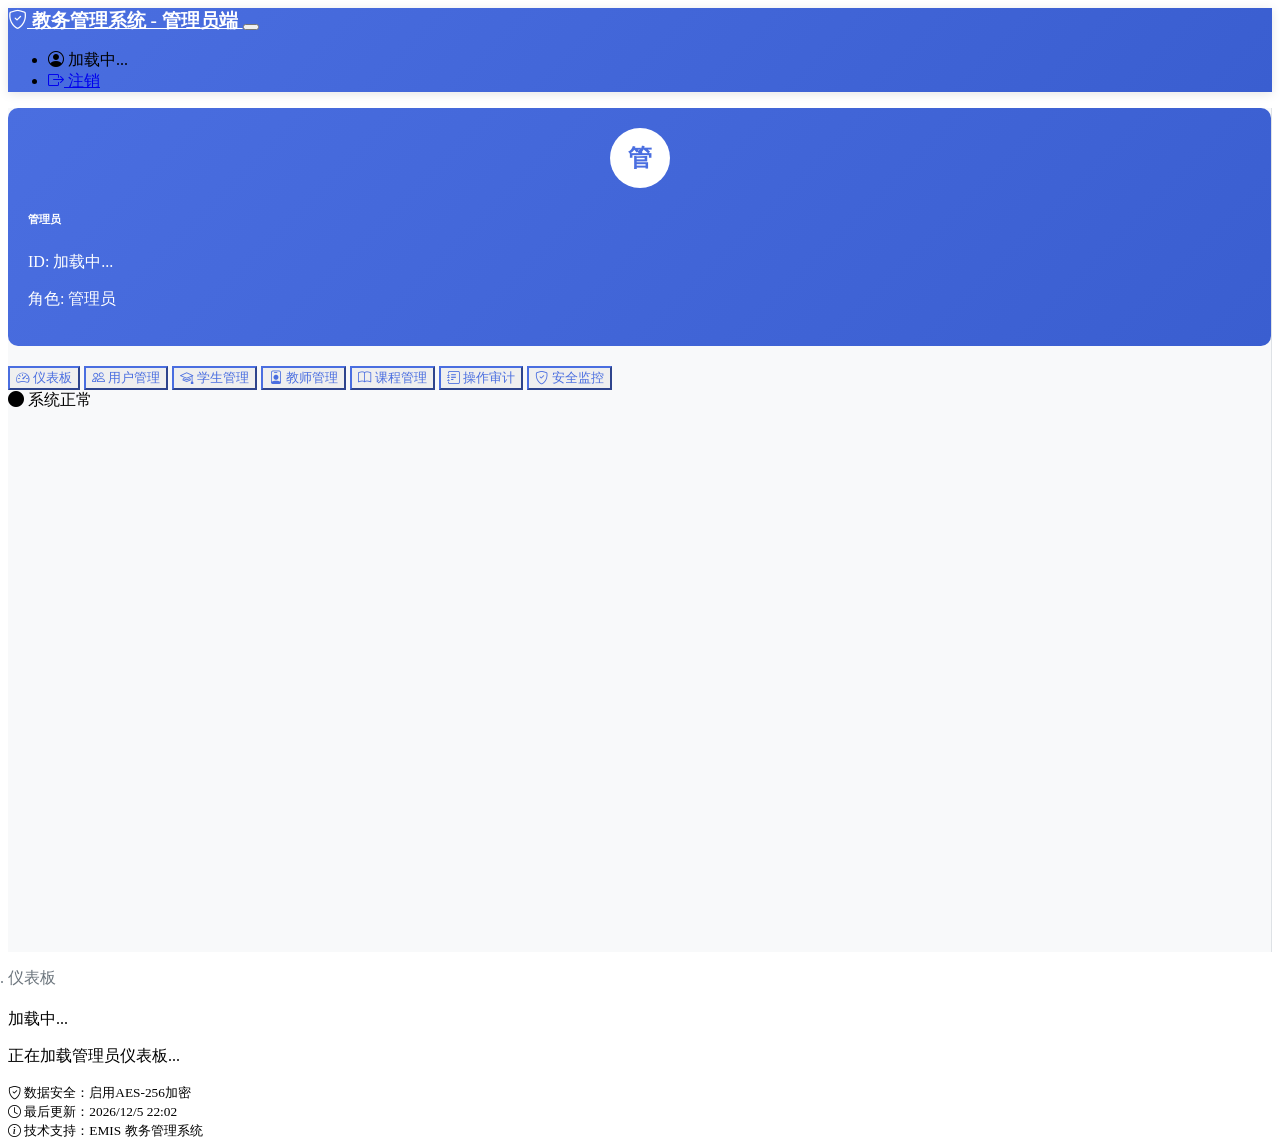
==== commit 91b9044f: "匿名化：移除仪表板页脚中的个人署名" ====
--- a/frontend/pages/admin-dashboard.html
+++ b/frontend/pages/admin-dashboard.html
@@ -412,7 +412,7 @@
                                     <div class="col-md-4 col-sm-12">
                                         <small class="text-muted">
                                             <i class="bi bi-info-circle me-1"></i>
-                                            技术支持：吴泽原
+                                            技术支持：EMIS 教务管理系统
                                         </small>
                                     </div>
                                 </div>
